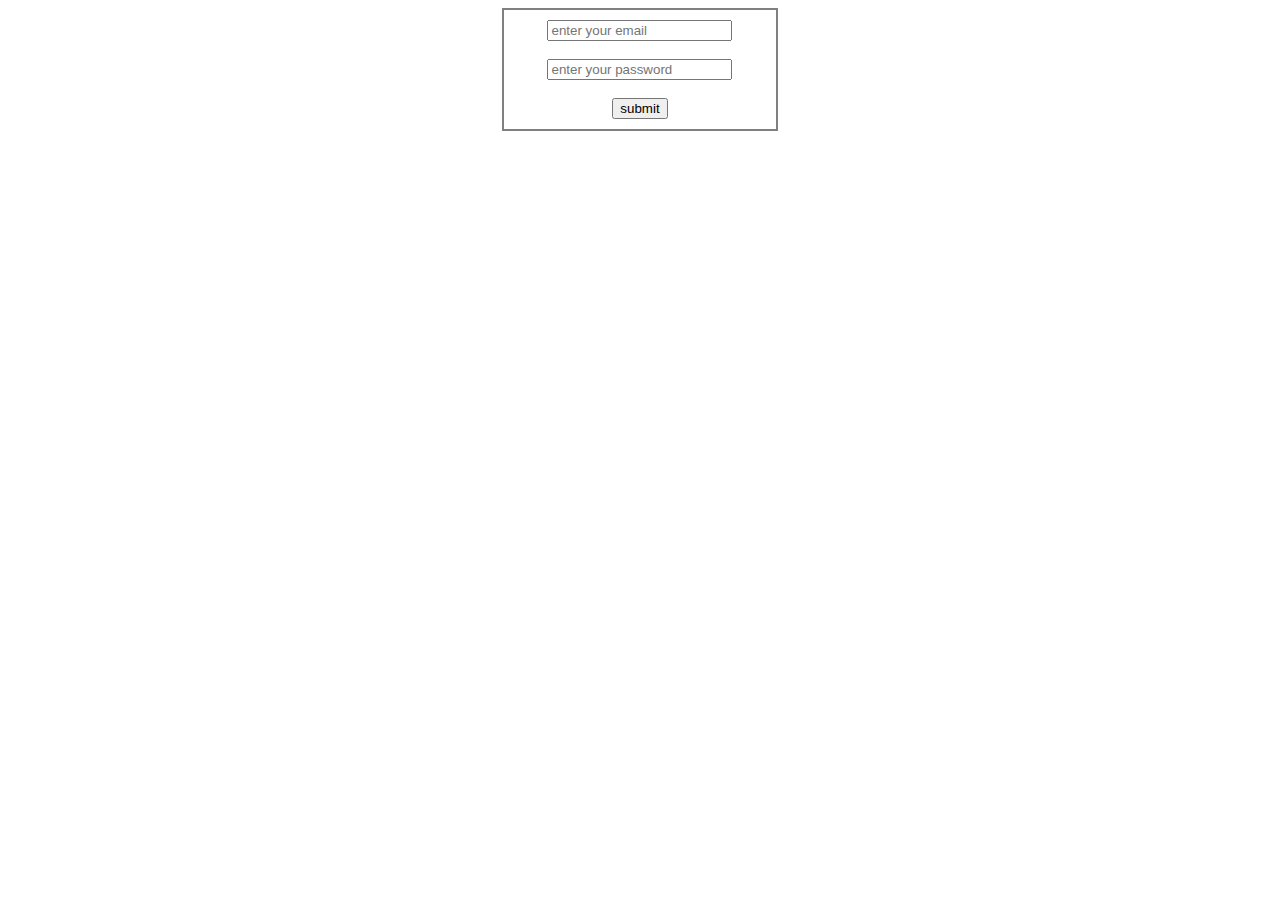
==== passwordvalidate.html @ 8e0300cc "assignment" ====
<!DOCTYPE html>
<html lang="en">
<head>
    <meta charset="UTF-8">
    <meta http-equiv="X-UA-Compatible" content="IE=edge">
    <meta name="viewport" content="width=device-width, initial-scale=1.0">
    <title>Password Validate</title>
    <style>
        body {
            display: flex;
            flex-direction: column;
            align-items: center;
        }
        form {
            display: flex;
            flex-direction: column;
            align-items: center;
            justify-content: center;
            border: 2px solid gray;
            padding: 10px;
            gap: 18px;
            width: 20%;
        }
    </style>
</head>
<body>
    <!-- <h2>19. Validate Password.
        You are building a login form for a website and need to validate user input using JavaScript. The form has two 
        input fields: email and password,  and a submit button.
        Your task is to implement JavaScript code that validates the email and password input fields. The email field 
        should contain the "@" symbol. The password field should have a minimum length of 8 characters. If either of 
        these conditions is not met, an error message “Invalid email or password!” should be displayed in red color as a 
        paragraph text below the form. If the password is valid the message “Valid email and password!” must be 
        displayed in green color as a paragraph text below the form.
        Your code should run when the user clicks the submit button and should prevent the form from submitting if 
        the input is invalid. The input type of email must be text and the input type of password must be password 
        without any minLength attribute specified</h2> -->
        <form class="form" onsubmit="return false">
            <input type="text" placeholder="enter your email" id="email">
            <input type="password" placeholder="enter your password" id="password">
            <button>submit</button>
        </form>
        <p></p>
        <script>
            let email = document.getElementById("email").value;
            let password = document.getElementById("password").value;
            let submit = document.querySelector("button")
            let message = document.querySelector("p")

            submit.addEventListener("click",validatePassword);
            
            function validatePassword () {
                if ((email.includes('@')) && (password.length > 8)) {
                    message.innerText = "Valid email and password"
                    message.style.color = 'green';
                } else {
                    message.innerText = "Invalid email or password!"
                    message.style.color = 'red'
                }
            }
        </script>
</body>
</html>
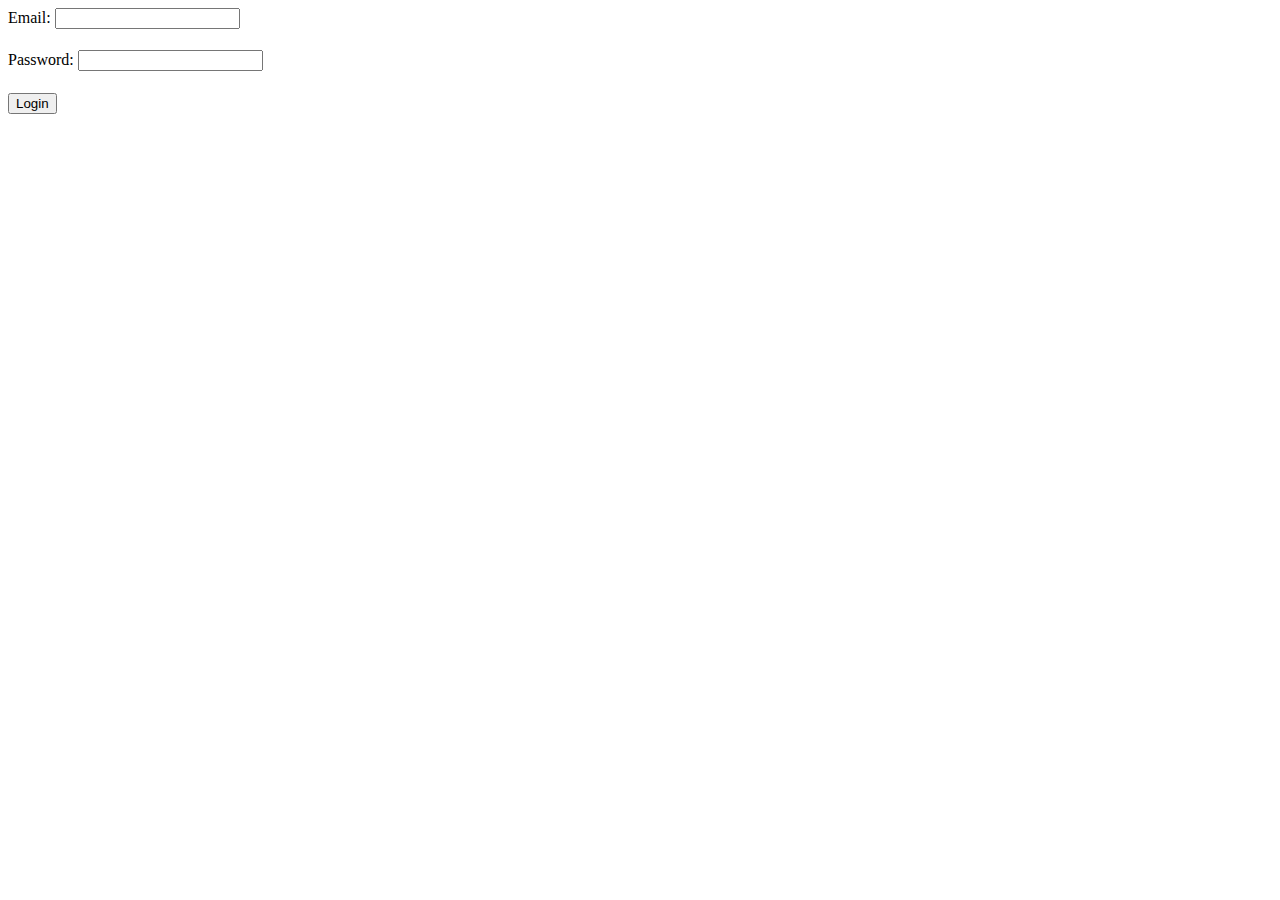
==== commit 5fb7dfb2: "assignment" ====
--- a/passwordvalidate.html
+++ b/passwordvalidate.html
@@ -1,63 +1,44 @@
 <!DOCTYPE html>
 <html lang="en">
 <head>
-    <meta charset="UTF-8">
-    <meta http-equiv="X-UA-Compatible" content="IE=edge">
-    <meta name="viewport" content="width=device-width, initial-scale=1.0">
-    <title>Password Validate</title>
-    <style>
-        body {
-            display: flex;
-            flex-direction: column;
-            align-items: center;
-        }
-        form {
-            display: flex;
-            flex-direction: column;
-            align-items: center;
-            justify-content: center;
-            border: 2px solid gray;
-            padding: 10px;
-            gap: 18px;
-            width: 20%;
-        }
-    </style>
+<meta charset="UTF-8" />
+<meta http-equiv="X-UA-Compatible" content="IE=edge" />
+<meta name="viewport" content="width=device-width, initial-scale=1.0" />
+<title>Validate Password.</title>
 </head>
 <body>
-    <!-- <h2>19. Validate Password.
-        You are building a login form for a website and need to validate user input using JavaScript. The form has two 
-        input fields: email and password,  and a submit button.
-        Your task is to implement JavaScript code that validates the email and password input fields. The email field 
-        should contain the "@" symbol. The password field should have a minimum length of 8 characters. If either of 
-        these conditions is not met, an error message “Invalid email or password!” should be displayed in red color as a 
-        paragraph text below the form. If the password is valid the message “Valid email and password!” must be 
-        displayed in green color as a paragraph text below the form.
-        Your code should run when the user clicks the submit button and should prevent the form from submitting if 
-        the input is invalid. The input type of email must be text and the input type of password must be password 
-        without any minLength attribute specified</h2> -->
-        <form class="form" onsubmit="return false">
-            <input type="text" placeholder="enter your email" id="email">
-            <input type="password" placeholder="enter your password" id="password">
-            <button>submit</button>
-        </form>
-        <p></p>
-        <script>
-            let email = document.getElementById("email").value;
-            let password = document.getElementById("password").value;
-            let submit = document.querySelector("button")
-            let message = document.querySelector("p")
-
-            submit.addEventListener("click",validatePassword);
-            
-            function validatePassword () {
-                if ((email.includes('@')) && (password.length > 8)) {
-                    message.innerText = "Valid email and password"
-                    message.style.color = 'green';
-                } else {
-                    message.innerText = "Invalid email or password!"
-                    message.style.color = 'red'
-                }
-            }
-        </script>
+<form id="loginForm">
+<label for="email">Email:</label>
+<input type="text" id="email" name="email" required />
+<h1></h1>
+<label for="password">Password:</label>
+<input type="password" id="password" name="password" required />
+<h1></h1>
+<button type="submit" id="loginButton">Login</button>
+</form>
+<p id="errorMsg" style="color: red; display: none">
+Invalid email or password!
+</p>
 </body>
-</html>+<!-- JS Starts -->
+<script>
+const form = document.getElementById("loginForm");
+const email = document.getElementById("email");
+const password = document.getElementById("password");
+const errorMsg = document.getElementById("errorMsg");
+form.addEventListener("submit", (event) => {
+event.preventDefault();
+if (!email.value.includes("@") || password.value.length < 8) {
+errorMsg.style.display = "block";
+} else {
+errorMsg.style.display = "block";
+errorMsg.style.color = "green";
+errorMsg.innerText = "Valid email and password!";
+}
+// // form.reset()
+// const input = document.querySelectorAll("input");
+// input.forEach(el => el.value = '');
+});
+</script>
+<!-- JS Ends -->
+</html> 
